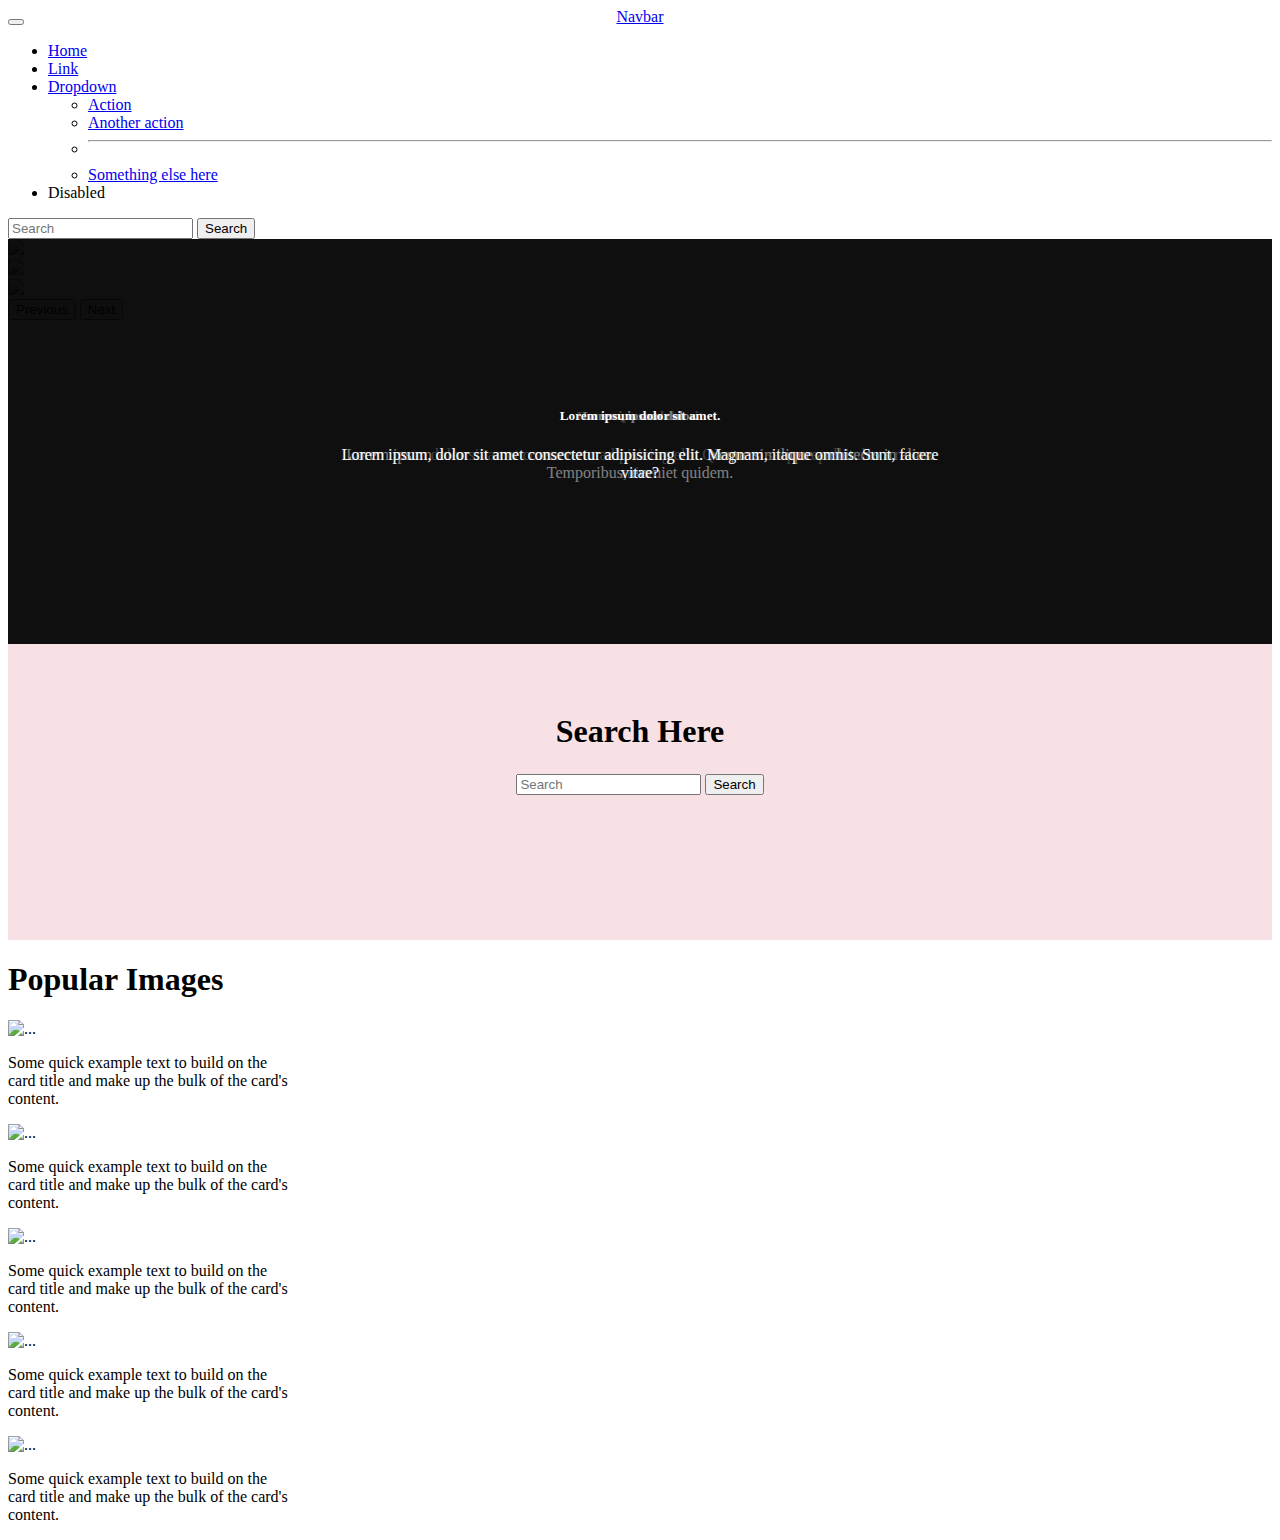
==== index.html @ 5f317711 "add feature popular images" ====
<!DOCTYPE html>
<html lang="en">
  <head>
    <meta charset="UTF-8" />
    <meta http-equiv="X-UA-Compatible" content="IE=edge" />
    <meta name="viewport" content="width=device-width, initial-scale=1.0" />
    <title>Fernando Julian | Mini Project 1 FE</title>
    <link href="./assets/style/style.css" rel="stylesheet" />
    <!-- Start Bootstrap CSS -->
    <link
      href="https://cdn.jsdelivr.net/npm/bootstrap@5.3.0-alpha3/dist/css/bootstrap.min.css"
      rel="stylesheet"
      integrity="sha384-KK94CHFLLe+nY2dmCWGMq91rCGa5gtU4mk92HdvYe+M/SXH301p5ILy+dN9+nJOZ"
      crossorigin="anonymous"
    />
    <!-- End Bootstrap CSS -->
  </head>
  <body>
    <!-- Start Container -->
    <!-- Start Navbar -->
    <section id="navigation">
      <nav class="navbar navbar-expand-lg bg-body-tertiary sticky-top">
        <div class="container-fluid">
          <a class="navbar-brand navbar-brand-centered" href="#">Navbar</a>
          <button
            class="navbar-toggler"
            type="button"
            data-bs-toggle="collapse"
            data-bs-target="#navbarSupportedContent"
            aria-controls="navbarSupportedContent"
            aria-expanded="false"
            aria-label="Toggle navigation"
          >
            <span class="navbar-toggler-icon"></span>
          </button>
          <div class="collapse navbar-collapse" id="navbarSupportedContent">
            <ul class="navbar-nav me-auto mb-2 mb-lg-0">
              <li class="nav-item">
                <a class="nav-link active" aria-current="page" href="#">Home</a>
              </li>
              <li class="nav-item">
                <a class="nav-link" href="#">Link</a>
              </li>
              <li class="nav-item dropdown">
                <a
                  class="nav-link dropdown-toggle"
                  href="#"
                  role="button"
                  data-bs-toggle="dropdown"
                  aria-expanded="false"
                >
                  Dropdown
                </a>
                <ul class="dropdown-menu">
                  <li><a class="dropdown-item" href="#">Action</a></li>
                  <li><a class="dropdown-item" href="#">Another action</a></li>
                  <li><hr class="dropdown-divider" /></li>
                  <li>
                    <a class="dropdown-item" href="#">Something else here</a>
                  </li>
                </ul>
              </li>
              <li class="nav-item">
                <a class="nav-link disabled">Disabled</a>
              </li>
            </ul>
            <form class="d-flex" role="search">
              <input
                class="form-control me-2"
                type="search"
                placeholder="Search"
                aria-label="    Search"
              />
              <button class="btn btn-outline-success" type="submit">
                Search
              </button>
            </form>
          </div>
        </div>
      </nav>
    </section>
    <!-- End Navigation -->
    <!-- Start Banner -->
    <section id="Banner">
      <div
        class="carousel slide carousel-fade"
        id="carouselControl"
        data-bs-ride="carousel"
      >
        <div class="carousel-inner">
          <div class="overlay"></div>
          <div class="carousel-item active" data-bs-interval="10000">
            <img
              src="https://source.unsplash.com/1920x400/?beach"
              class="d-block w-100"
            />
            <div class="carousel-overlay">
              <div class="carousel-overlay-content">
                <h5>Lorem ipsum dolor sit</h5>
                <p>
                  Lorem ipsum dolor sit amet consectetur adipisicing elit. Quo
                  vero saepe repellendus a ratione animi.
                </p>
              </div>
            </div>
          </div>
          <div class="carousel-item" data-bs-interval="2000">
            <img
              src="https://source.unsplash.com/1920x400/?boy"
              class="d-block w-100"
            />

            <div class="carousel-overlay">
              <div class="carousel-overlay-content">
                <h5>Lorem, ipsum dolor.</h5>
                <p>
                  Lorem ipsum dolor sit amet consectetur adipisicing elit. Neque
                  similique architecto in alias. Temporibus, eveniet quidem.
                </p>
              </div>
            </div>
          </div>
          <div class="carousel-item" data-bs-interval="2000">
            <img
              src="https://source.unsplash.com/1920x400/?valorant"
              class="d-block w-100"
            />
            <div class="carousel-overlay">
              <div class="carousel-overlay-content">
                <h5>Lorem ipsum dolor sit amet.</h5>
                <p>
                  Lorem ipsum, dolor sit amet consectetur adipisicing elit.
                  Magnam, itaque omnis. Sunt, facere vitae?
                </p>
              </div>
            </div>
          </div>
          <button
            class="carousel-control-prev"
            type="button"
            data-bs-target="#carouselControl"
            data-bs-slide="prev"
          >
            <span class="carousel-control-prev-icon" aria-hidden="true"></span>
            <span class="visually-hidden">Previous</span>
          </button>
          <button
            class="carousel-control-next"
            type="button"
            data-bs-target="#carouselControl"
            data-bs-slide="next"
          >
            <span class="carousel-control-next-icon" aria-hidden="true"></span>
            <span class="visually-hidden">Next</span>
          </button>
        </div>
      </div>
    </section>
    <!-- End Banner -->

    <!-- Start Parallax -->
    <section id="search">
      <div class="parallaxHeader">
        <div class="titleParallaxHeader">
          <h1>Search Here</h1>
        </div>
        <div class="searchParallaxHeader">
          <form class="d-flex" role="search">
            <input
              class="form-control me-2"
              type="search"
              placeholder="Search"
              aria-label="    Search"
            />
            <button class="btn btn-dark" type="submit">Search</button>
          </form>
        </div>
      </div>
    </section>

    <!-- End Parallax -->

    <!-- Start Cards -->

    <section id="popularImages">
      <h1 class="titlePopularImages">Popular Images</h1>
      <div id="wrapperCard" class="d-flex flex-wrap justify-content-evenly">
        <div class="card" style="width: 18rem">
          <img
            src="https://source.unsplash.com/600x600/?robot"
            class="card-img-top img-fluid"
            alt="..."
          />
          <div class="card-body">
            <p class="card-text">
              Some quick example text to build on the card title and make up the
              bulk of the card's content.
            </p>
          </div>
        </div>
        <div class="card" style="width: 18rem">
          <img
            src="https://source.unsplash.com/600x600/?robot"
            class="card-img-top img-fluid"
            alt="..."
          />
          <div class="card-body">
            <p class="card-text">
              Some quick example text to build on the card title and make up the
              bulk of the card's content.
            </p>
          </div>
        </div>
        <div class="card" style="width: 18rem">
          <img
            src="https://source.unsplash.com/600x600/?robot"
            class="card-img-top img-fluid"
            alt="..."
          />
          <div class="card-body">
            <p class="card-text">
              Some quick example text to build on the card title and make up the
              bulk of the card's content.
            </p>
          </div>
        </div>
        <div class="card" style="width: 18rem">
          <img
            src="https://source.unsplash.com/600x600/?robot"
            class="card-img-top img-fluid"
            alt="..."
          />
          <div class="card-body">
            <p class="card-text">
              Some quick example text to build on the card title and make up the
              bulk of the card's content.
            </p>
          </div>
        </div>
        <div class="card" style="width: 18rem">
          <img
            src="https://source.unsplash.com/600x600/?robot"
            class="card-img-top img-fluid"
            alt="..."
          />
          <div class="card-body">
            <p class="card-text">
              Some quick example text to build on the card title and make up the
              bulk of the card's content.
            </p>
          </div>
        </div>
      </div>
    </section>

    <!-- Start Bootstrap JS -->
    <script
      src="https://cdn.jsdelivr.net/npm/bootstrap@5.3.0-alpha3/dist/js/bootstrap.bundle.min.js"
      integrity="sha384-ENjdO4Dr2bkBIFxQpeoTz1HIcje39Wm4jDKdf19U8gI4ddQ3GYNS7NTKfAdVQSZe"
      crossorigin="anonymous"
    ></script>
    <!-- End Bootstrap JS -->
  </body>
</html>
---- assets/style/style.css ----
.parallaxHeader {
  height: 200px;
  padding: 48px;
  background-attachment: fixed;
  background-position: center;
  background-repeat: no-repeat;
  background-size: cover;
  /* background-image: url(https://source.unsplash.com/1920x300/?blurpink); */
  background-color: #f7e1e4;
  text-align: center;
}

.titleParallaxHeader,
.searchParallaxHeader {
  margin: auto;
  height: 61px;
}

.overlay {
  background-color: black;
  opacity: 0.5;
  height: 100%;
  width: 100%;
  position: absolute;
}

#Banner .carousel-inner {
  height: 45vh;
  margin: auto;
  width: 100%;
}

div#carouselControl {
  position: relative;
}

.carousel-overlay {
  position: absolute;
  top: 0;
  left: 0;
  width: 100%;
  height: 100%;
  color: #fff;
  background-color: rgba(0, 0, 0, 0.5);
}

.carousel-overlay-content {
  position: absolute;
  top: 50%;
  left: 50%;
  transform: translate(-50%, -50%);
  color: #fff;
  text-align: center;
}

.navbar-brand-centered {
  position: absolute;
  left: 50%;
  transform: translateX(-50%);
}
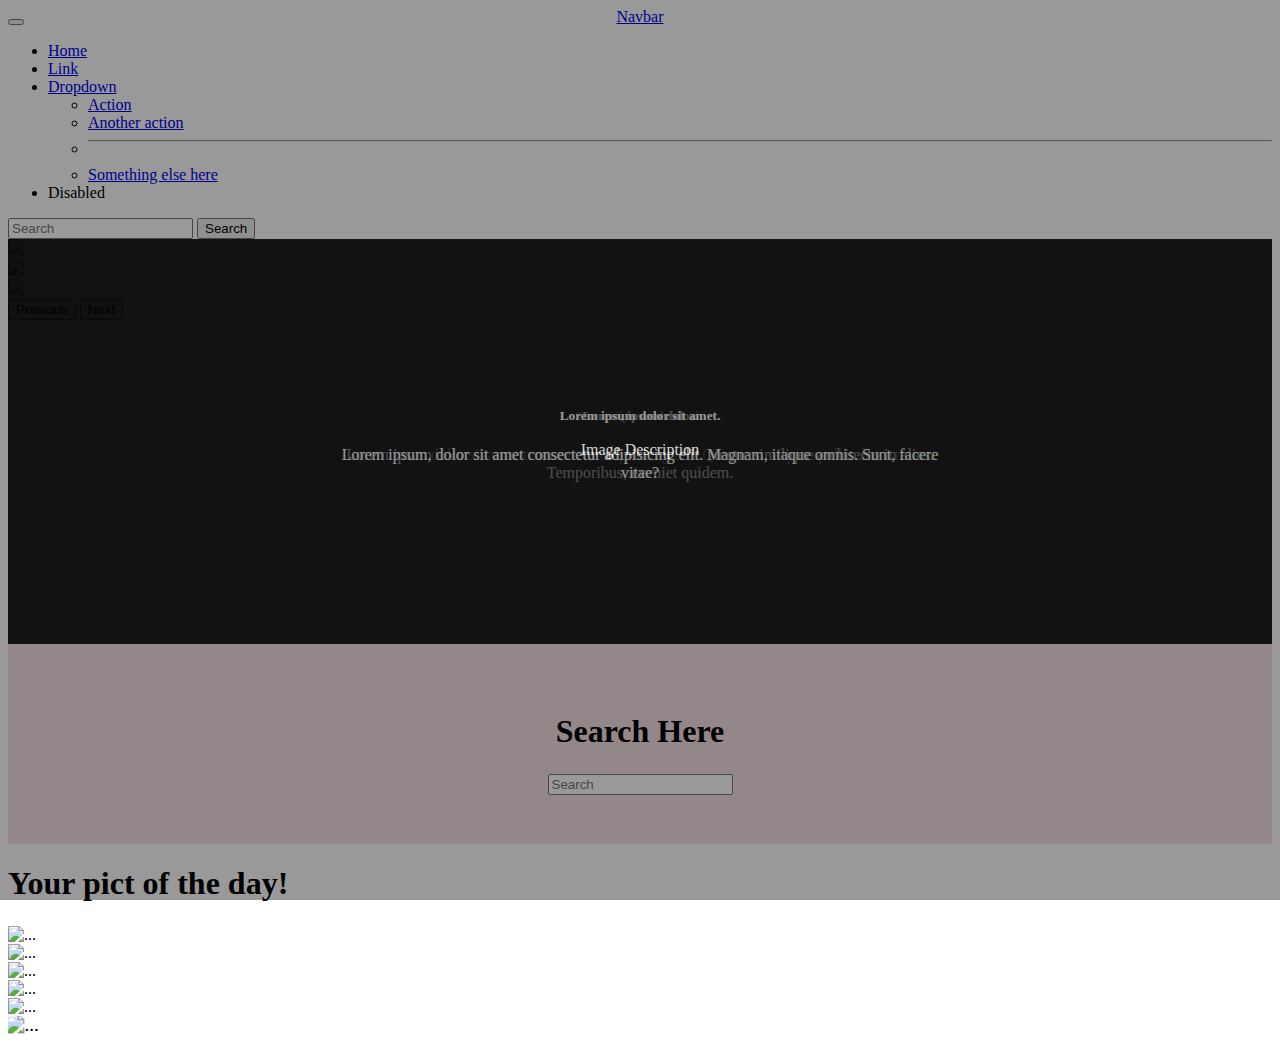
==== commit 3caf0230: "add feature search on index.html" ====
--- a/index.html
+++ b/index.html
@@ -165,15 +165,14 @@
           <h1>Search Here</h1>
         </div>
         <div class="searchParallaxHeader">
-          <form class="d-flex" role="search">
-            <input
-              class="form-control me-2"
-              type="search"
-              placeholder="Search"
-              aria-label="    Search"
-            />
-            <button class="btn btn-dark" type="submit">Search</button>
-          </form>
+          <input
+            class="form-control me-2"
+            type="search"
+            placeholder="Search"
+            aria-label="Search"
+            id="searchInput"
+            onchange="search()"
+          />
         </div>
       </div>
     </section>
@@ -182,76 +181,93 @@
 
     <!-- Start Cards -->
 
-    <section id="popularImages">
-      <h1 class="titlePopularImages">Popular Images</h1>
-      <div id="wrapperCard" class="d-flex flex-wrap justify-content-evenly">
-        <div class="card" style="width: 18rem">
-          <img
-            src="https://source.unsplash.com/600x600/?robot"
-            class="card-img-top img-fluid"
-            alt="..."
-          />
-          <div class="card-body">
-            <p class="card-text">
-              Some quick example text to build on the card title and make up the
-              bulk of the card's content.
-            </p>
-          </div>
-        </div>
-        <div class="card" style="width: 18rem">
-          <img
-            src="https://source.unsplash.com/600x600/?robot"
-            class="card-img-top img-fluid"
-            alt="..."
-          />
-          <div class="card-body">
-            <p class="card-text">
-              Some quick example text to build on the card title and make up the
-              bulk of the card's content.
-            </p>
-          </div>
-        </div>
-        <div class="card" style="width: 18rem">
-          <img
-            src="https://source.unsplash.com/600x600/?robot"
-            class="card-img-top img-fluid"
-            alt="..."
-          />
-          <div class="card-body">
-            <p class="card-text">
-              Some quick example text to build on the card title and make up the
-              bulk of the card's content.
-            </p>
-          </div>
-        </div>
-        <div class="card" style="width: 18rem">
-          <img
-            src="https://source.unsplash.com/600x600/?robot"
-            class="card-img-top img-fluid"
-            alt="..."
-          />
-          <div class="card-body">
-            <p class="card-text">
-              Some quick example text to build on the card title and make up the
-              bulk of the card's content.
-            </p>
-          </div>
-        </div>
-        <div class="card" style="width: 18rem">
-          <img
-            src="https://source.unsplash.com/600x600/?robot"
-            class="card-img-top img-fluid"
-            alt="..."
-          />
-          <div class="card-body">
-            <p class="card-text">
-              Some quick example text to build on the card title and make up the
-              bulk of the card's content.
-            </p>
+    <section id="popularImages" class="m-2">
+      <div class="container-fluid">
+        <h1 class="titlePopularImages">Your pict of the day!</h1>
+        <div id="wrapperCard" class="d-flex flex-wrap justify-content-center">
+          <div class="card" style="width: 28rem">
+            <div id="searchImage" class="image-container overflow-hidden">
+              <img
+                src="https://source.unsplash.com/600x600/?robot"
+                class="img-fluid"
+                alt="..."
+                id="gambar"
+              />
+              <div class="overlay">
+                <div class="text">Image Description</div>
+              </div>
+            </div>
+          </div>
+          <div class="card" style="width: 28rem">
+            <div class="image-container overflow-hidden">
+              <img
+                src="https://source.unsplash.com/600x600/?soccer"
+                class="img-fluid"
+                id="gambar"
+                alt="..."
+              />
+              <div class="overlay">
+                <div class="text">Image Description</div>
+              </div>
+            </div>
+          </div>
+          <div class="card" style="width: 28rem">
+            <div class="image-container overflow-hidden">
+              <img
+                src="https://source.unsplash.com/600x600/?baseball"
+                class="img-fluid"
+                id="gambar"
+                alt="..."
+              />
+              <div class="overlay">
+                <div class="text">Image Description</div>
+              </div>
+            </div>
+          </div>
+          <div class="card" style="width: 28rem">
+            <div class="image-container overflow-hidden">
+              <img
+                src="https://source.unsplash.com/600x600/?chess"
+                class="img-fluid"
+                id="gambar"
+                alt="..."
+              />
+              <div class="overlay">
+                <div class="text">Image Description</div>
+              </div>
+            </div>
+          </div>
+          <div class="card" style="width: 28rem">
+            <div class="image-container overflow-hidden">
+              <img
+                src="https://source.unsplash.com/600x600/?gaming"
+                class="img-fluid"
+                id="gambar"
+                alt="..."
+              />
+              <div class="overlay">
+                <div class="text">Image Description</div>
+              </div>
+            </div>
+          </div>
+          <div class="card" style="width: 28rem">
+            <div class="image-container overflow-hidden">
+              <img
+                src="https://source.unsplash.com/600x600/?stich"
+                class="img-fluid"
+                id="gambar"
+                alt="..."
+              />
+              <div class="overlay">
+                <div class="text">Image Description</div>
+              </div>
+            </div>
           </div>
         </div>
       </div>
     </section>
+
+    <!-- End Cards -->
 
     <!-- Start Bootstrap JS -->
     <script
@@ -260,5 +276,8 @@
       crossorigin="anonymous"
     ></script>
     <!-- End Bootstrap JS -->
+    <!-- Start Local Javascript -->
+    <script src="./assets/js/scripts.js"></script>
+    <!-- End Local Javascript -->
   </body>
 </html>
--- a/assets/style/style.css
+++ b/assets/style/style.css
@@ -1,3 +1,7 @@
+* {
+  box-sizing: border-box;
+}
+
 .parallaxHeader {
   height: 200px;
   padding: 48px;
@@ -58,3 +62,45 @@
   left: 50%;
   transform: translateX(-50%);
 }
+
+.image-container {
+  overflow: hidden;
+  transition: transform 0.3s;
+}
+
+.image-container img {
+  transition: transform 0.5s;
+}
+
+.image-container:hover img {
+  transform: scale(1.2);
+}
+
+.overlay {
+  position: absolute;
+  top: 0;
+  left: 0;
+  width: 100%;
+  height: 100%;
+  background-color: rgba(0, 0, 0, 0.5);
+  opacity: 0;
+  transition: opacity 0.3s;
+}
+
+.overlay:hover {
+  opacity: 0.8;
+}
+
+.text {
+  position: absolute;
+  top: 50%;
+  left: 50%;
+  transform: translate(-50%, -50%);
+  color: #fff;
+  font-size: 16px;
+  text-align: bottom;
+}
+
+.container-fluid h1 {
+  margin-bottom: 24px;
+}
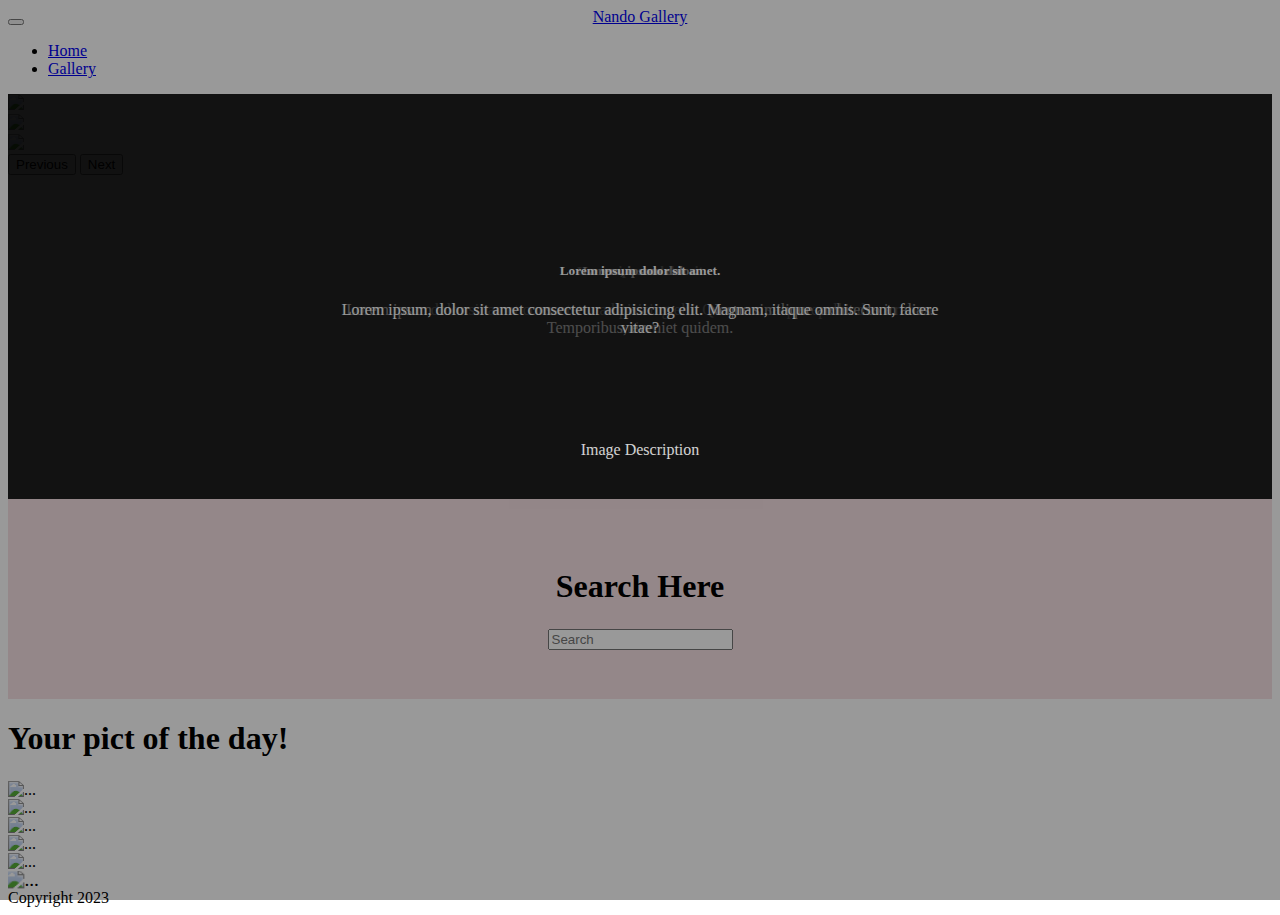
==== commit 69f2d285: "add @media responsive 768px" ====
--- a/index.html
+++ b/index.html
@@ -19,9 +19,13 @@
     <!-- Start Container -->
     <!-- Start Navbar -->
     <section id="navigation">
-      <nav class="navbar navbar-expand-lg bg-body-tertiary sticky-top">
+      <nav
+        class="navbar navbar-expand-lg bg-body-tertiary sticky-top shadow-sm"
+      >
         <div class="container-fluid">
-          <a class="navbar-brand navbar-brand-centered" href="#">Navbar</a>
+          <a class="navbar-brand navbar-brand-centered fw-bold" href="#"
+            >Nando Gallery</a
+          >
           <button
             class="navbar-toggler"
             type="button"
@@ -36,45 +40,17 @@
           <div class="collapse navbar-collapse" id="navbarSupportedContent">
             <ul class="navbar-nav me-auto mb-2 mb-lg-0">
               <li class="nav-item">
-                <a class="nav-link active" aria-current="page" href="#">Home</a>
+                <a
+                  class="nav-link active fw-semibold"
+                  aria-current="page"
+                  href="/"
+                  >Home</a
+                >
               </li>
               <li class="nav-item">
-                <a class="nav-link" href="#">Link</a>
-              </li>
-              <li class="nav-item dropdown">
-                <a
-                  class="nav-link dropdown-toggle"
-                  href="#"
-                  role="button"
-                  data-bs-toggle="dropdown"
-                  aria-expanded="false"
-                >
-                  Dropdown
-                </a>
-                <ul class="dropdown-menu">
-                  <li><a class="dropdown-item" href="#">Action</a></li>
-                  <li><a class="dropdown-item" href="#">Another action</a></li>
-                  <li><hr class="dropdown-divider" /></li>
-                  <li>
-                    <a class="dropdown-item" href="#">Something else here</a>
-                  </li>
-                </ul>
-              </li>
-              <li class="nav-item">
-                <a class="nav-link disabled">Disabled</a>
+                <a class="nav-link" href="./gallery.html">Gallery</a>
               </li>
             </ul>
-            <form class="d-flex" role="search">
-              <input
-                class="form-control me-2"
-                type="search"
-                placeholder="Search"
-                aria-label="    Search"
-              />
-              <button class="btn btn-outline-success" type="submit">
-                Search
-              </button>
-            </form>
           </div>
         </div>
       </nav>
@@ -83,7 +59,7 @@
     <!-- Start Banner -->
     <section id="Banner">
       <div
-        class="carousel slide carousel-fade"
+        class="carousel slide carousel-fade shadow-lg"
         id="carouselControl"
         data-bs-ride="carousel"
       >
@@ -91,23 +67,22 @@
           <div class="overlay"></div>
           <div class="carousel-item active" data-bs-interval="10000">
             <img
-              src="https://source.unsplash.com/1920x400/?beach"
-              class="d-block w-100"
+              src="https://source.unsplash.com/1920x400/?food"
+              class="d-block object-fit-cover"
             />
-            <div class="carousel-overlay">
-              <div class="carousel-overlay-content">
-                <h5>Lorem ipsum dolor sit</h5>
-                <p>
-                  Lorem ipsum dolor sit amet consectetur adipisicing elit. Quo
-                  vero saepe repellendus a ratione animi.
-                </p>
-              </div>
+            <div class="carousel-overlay"></div>
+            <div class="carousel-overlay-content">
+              <h5>Lorem ipsum dolor sit</h5>
+              <p>
+                Lorem ipsum dolor sit amet consectetur adipisicing elit. Quo
+                vero saepe repellendus a ratione animi.
+              </p>
             </div>
           </div>
           <div class="carousel-item" data-bs-interval="2000">
             <img
-              src="https://source.unsplash.com/1920x400/?boy"
-              class="d-block w-100"
+              src="https://source.unsplash.com/1920x400/?animals"
+              class="d-block object-fit-cover object-position-center"
             />
 
             <div class="carousel-overlay">
@@ -122,8 +97,8 @@
           </div>
           <div class="carousel-item" data-bs-interval="2000">
             <img
-              src="https://source.unsplash.com/1920x400/?valorant"
-              class="d-block w-100"
+              src="https://source.unsplash.com/1920x400/?vehicles"
+              class="d-block object-fit-cover"
             />
             <div class="carousel-overlay">
               <div class="carousel-overlay-content">
@@ -180,9 +155,8 @@
     <!-- End Parallax -->
 
     <!-- Start Cards -->
-
     <section id="popularImages" class="m-2">
-      <div class="container-fluid">
+      <div class="container-fluid text-center m-3">
         <h1 class="titlePopularImages">Your pict of the day!</h1>
         <div id="wrapperCard" class="d-flex flex-wrap justify-content-center">
           <div class="card" style="width: 28rem">
@@ -268,6 +242,7 @@
     </section>
 
     <!-- End Cards -->
+    <footer class="text-center text-lg-start">Copyright 2023</footer>
 
     <!-- Start Bootstrap JS -->
     <script
--- a/assets/style/style.css
+++ b/assets/style/style.css
@@ -104,3 +104,23 @@
 .container-fluid h1 {
   margin-bottom: 24px;
 }
+
+@media screen and (max-width: 768px) {
+  .parallaxHeader {
+    height: 20vh;
+    padding: 24px;
+  }
+  .titleParallaxHeader,
+  .searchParallaxHeader {
+    height: 30px;
+  }
+  .container-fluid h1 {
+    margin-bottom: 12px;
+  }
+  .carousel-inner {
+    height: 30vh;
+  }
+  .carousel-overlay-content {
+    font-size: 12px;
+  }
+}
